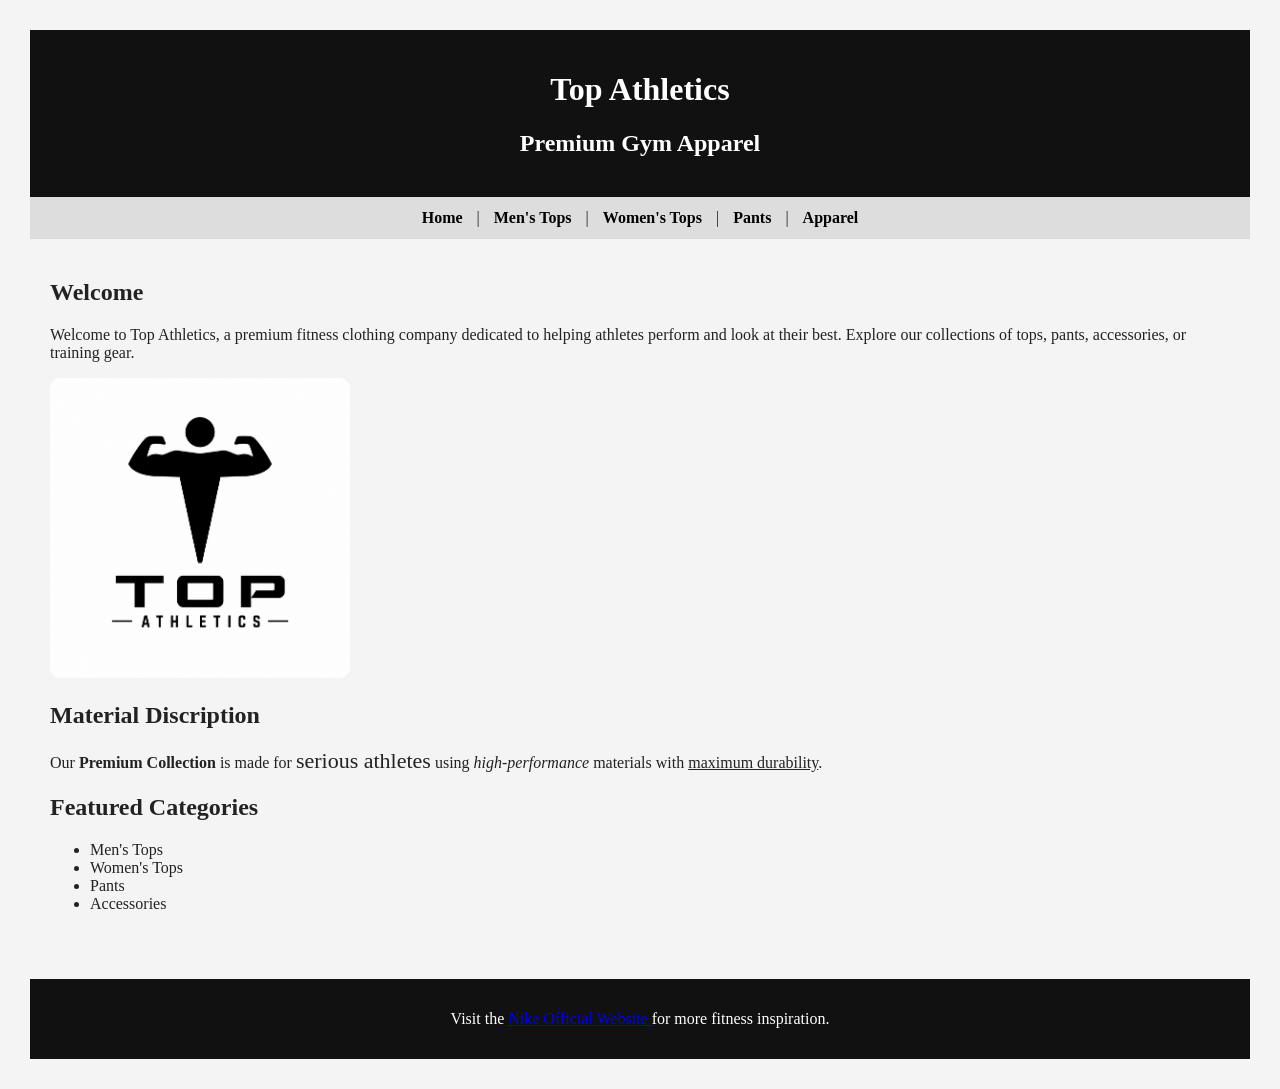
==== index.html @ a7bed133 "Update index.html" ====
<!DOCTYPE html>
<html lang="en">
<meta charset="UTF-8">
<title>Page Title</title>
<meta name="viewport" content="width=device-width,initial-scale=1">
<link rel="stylesheet" href="">
<style>
</style>
<script src=""></script>
<!--- Code above this line will not be displayed on the browser -->
<body>

<header>
    <h1>Top Athletics</h1>
    <h2>Premium Gym Apparel</h2>
</header>

<nav>
<a href="../index.html">Home</a> |
<a href="../mens.html">Men's Tops</a> |
<a href="../womens.html">Women's Tops</a> |
<a href="../pants.html">Pants</a> |
<a href="../apparel.html">Apparel</a>
</nav>
<link rel="stylesheet" href="style.css">
<main>

    <h2>Welcome</h2>

    <p>
        Welcome to Top Athletics, a premium fitness clothing company
        dedicated to helping athletes perform and look at their best. Explore our
        collections of tops, pants, accessories, or training gear.
    </p>

    <img src="images/Logo.png"
         alt="Top Athletics logo"
         width="500">

    <h2>Material Discription</h2>

    <p>
        Our <strong>Premium Collection</strong> is made for
        <span style="font-size:22px;">serious athletes</span> using
        <em>high-performance</em>
        materials with
        <u>maximum durability</u>.
    </p>
    
    <h2>Featured Categories</h2>

    <ul>
        <li>Men's Tops</li>
        <li>Women's Tops</li>
        <li>Pants</li>
        <li>Accessories</li>
    </ul>

</main>

<footer>
    <p>
        Visit the
        <a href="https://www.nike.com/" target="_blank">
            Nike Official Website
        </a>
        for more fitness inspiration.
    </p>
</footer>

</body>
</html>
---- style.css ----
body{
    font-family: Georgia, "Times New Roman", serif;
    background-color: #f4f4f4;
    margin: 30px;
    color: #222;
}

header{
    background-color: #111;
    color: white;
    text-align: center;
    padding: 20px;
}

nav{
    background-color: #ddd;
    padding: 12px;
    text-align: center;
}

nav a{
    color: black;
    text-decoration: none;
    font-weight: bold;
    margin: 0 10px;
}

nav a:hover{
    color: blue;
}

main{
    padding: 20px;
}

img{
    width: 300px;
    border-radius: 10px;
}

footer{
    margin-top: 30px;
    padding: 15px;
    text-align: center;
    background-color: #111;
    color: white;
}
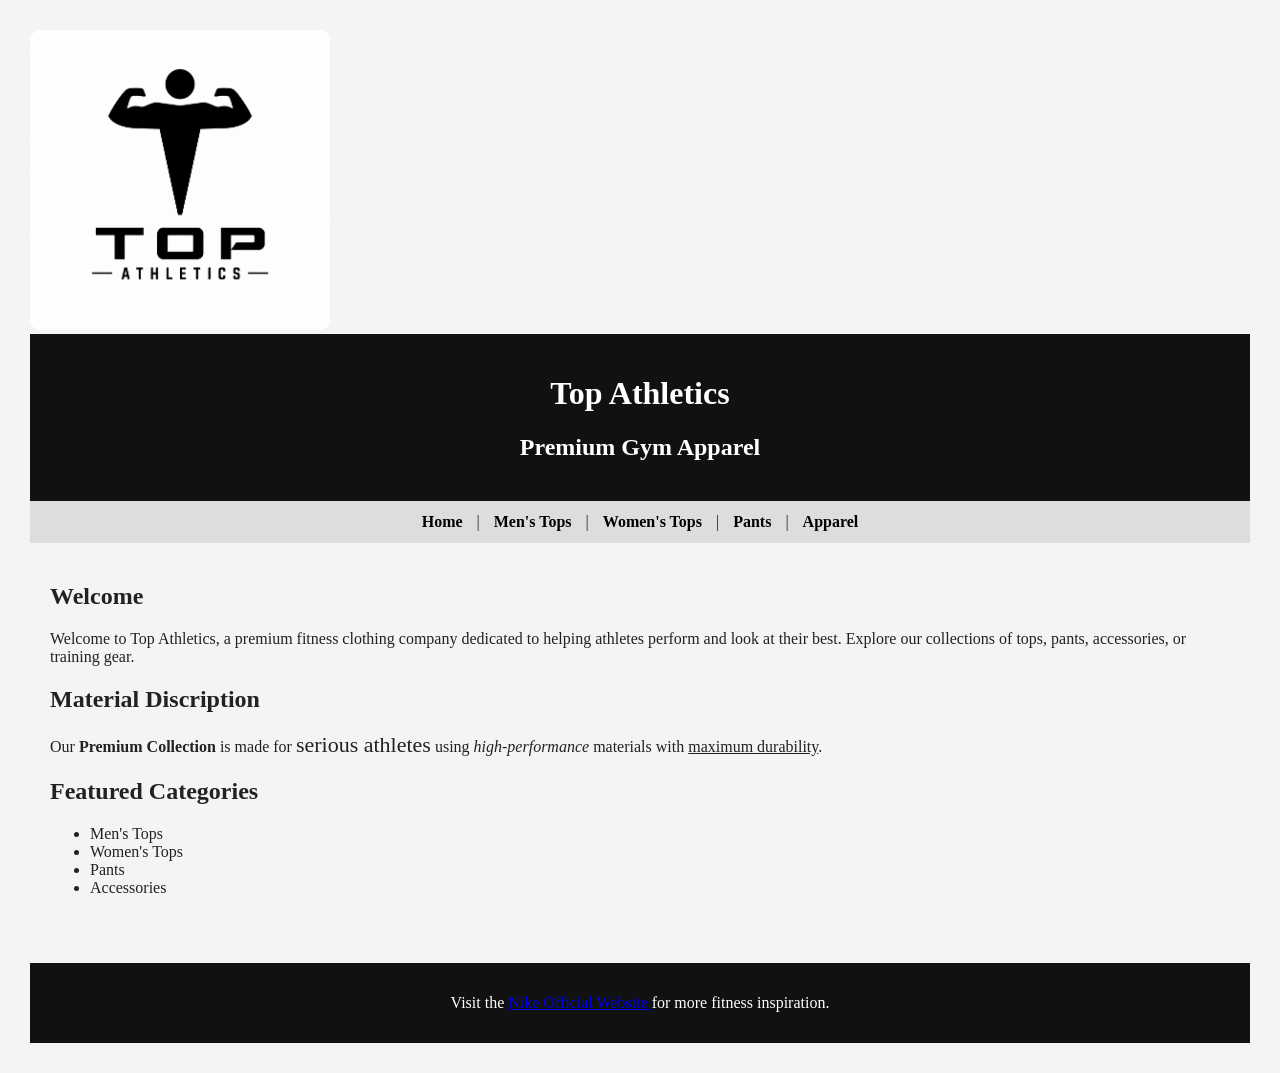
==== commit a061de9e: "Update index.html" ====
--- a/index.html
+++ b/index.html
@@ -10,6 +10,10 @@
 <!--- Code above this line will not be displayed on the browser -->
 <body>
 
+    <img src="images/Logo.png"
+         alt="Top Athletics logo"
+         width="500">
+    
 <header>
     <h1>Top Athletics</h1>
     <h2>Premium Gym Apparel</h2>
@@ -32,10 +36,6 @@
         dedicated to helping athletes perform and look at their best. Explore our
         collections of tops, pants, accessories, or training gear.
     </p>
-
-    <img src="images/Logo.png"
-         alt="Top Athletics logo"
-         width="500">
 
     <h2>Material Discription</h2>
 
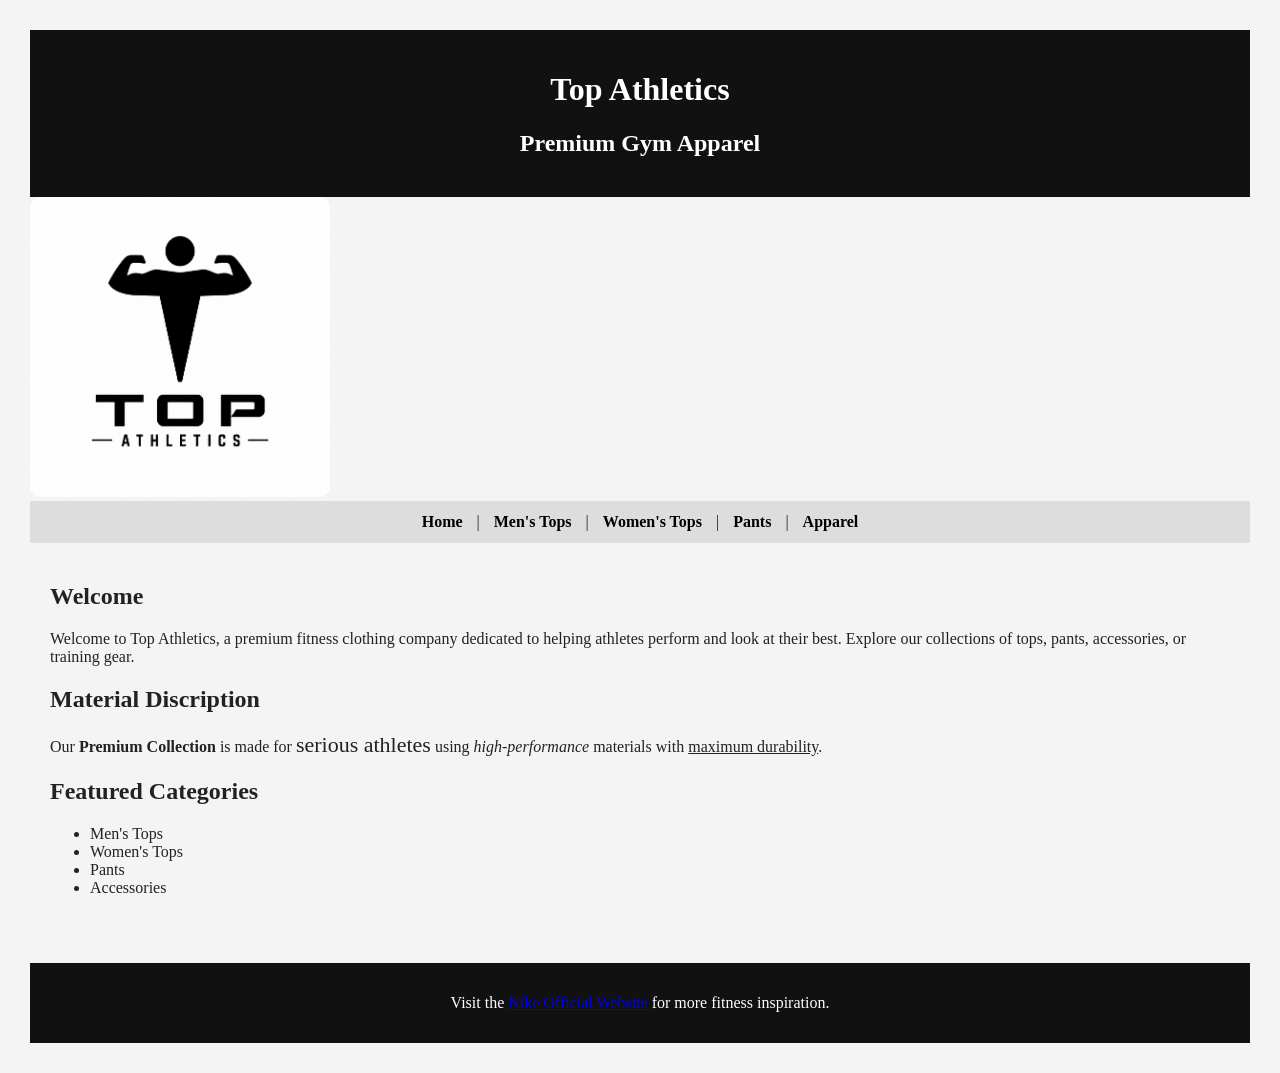
==== commit e5ff52f6: "Update index.html" ====
--- a/index.html
+++ b/index.html
@@ -10,14 +10,14 @@
 <!--- Code above this line will not be displayed on the browser -->
 <body>
 
-    <img src="images/Logo.png"
-         alt="Top Athletics logo"
-         width="500">
-    
 <header>
     <h1>Top Athletics</h1>
     <h2>Premium Gym Apparel</h2>
 </header>
+
+    <img src="images/Logo.png"
+         alt="Top Athletics logo"
+         width="500">    
 
 <nav>
 <a href="../index.html">Home</a> |
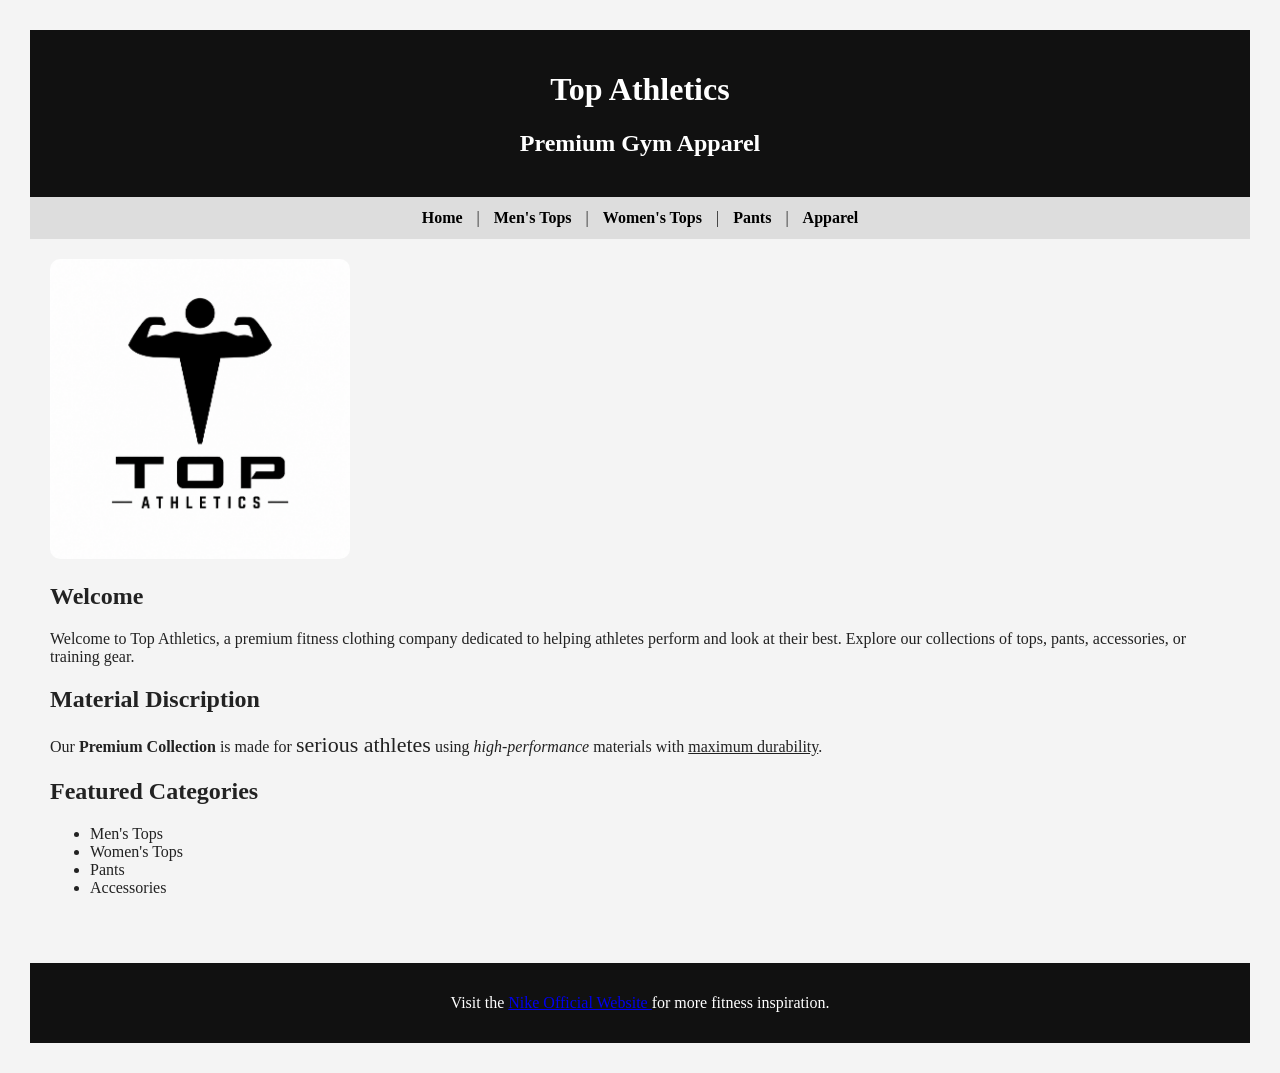
==== commit e116a724: "Update index.html" ====
--- a/index.html
+++ b/index.html
@@ -15,10 +15,6 @@
     <h2>Premium Gym Apparel</h2>
 </header>
 
-    <img src="images/Logo.png"
-         alt="Top Athletics logo"
-         width="500">    
-
 <nav>
 <a href="../index.html">Home</a> |
 <a href="../mens.html">Men's Tops</a> |
@@ -29,6 +25,10 @@
 <link rel="stylesheet" href="style.css">
 <main>
 
+    <img src="images/Logo.png"
+         alt="Top Athletics logo"
+         width="500">    
+    
     <h2>Welcome</h2>
 
     <p>
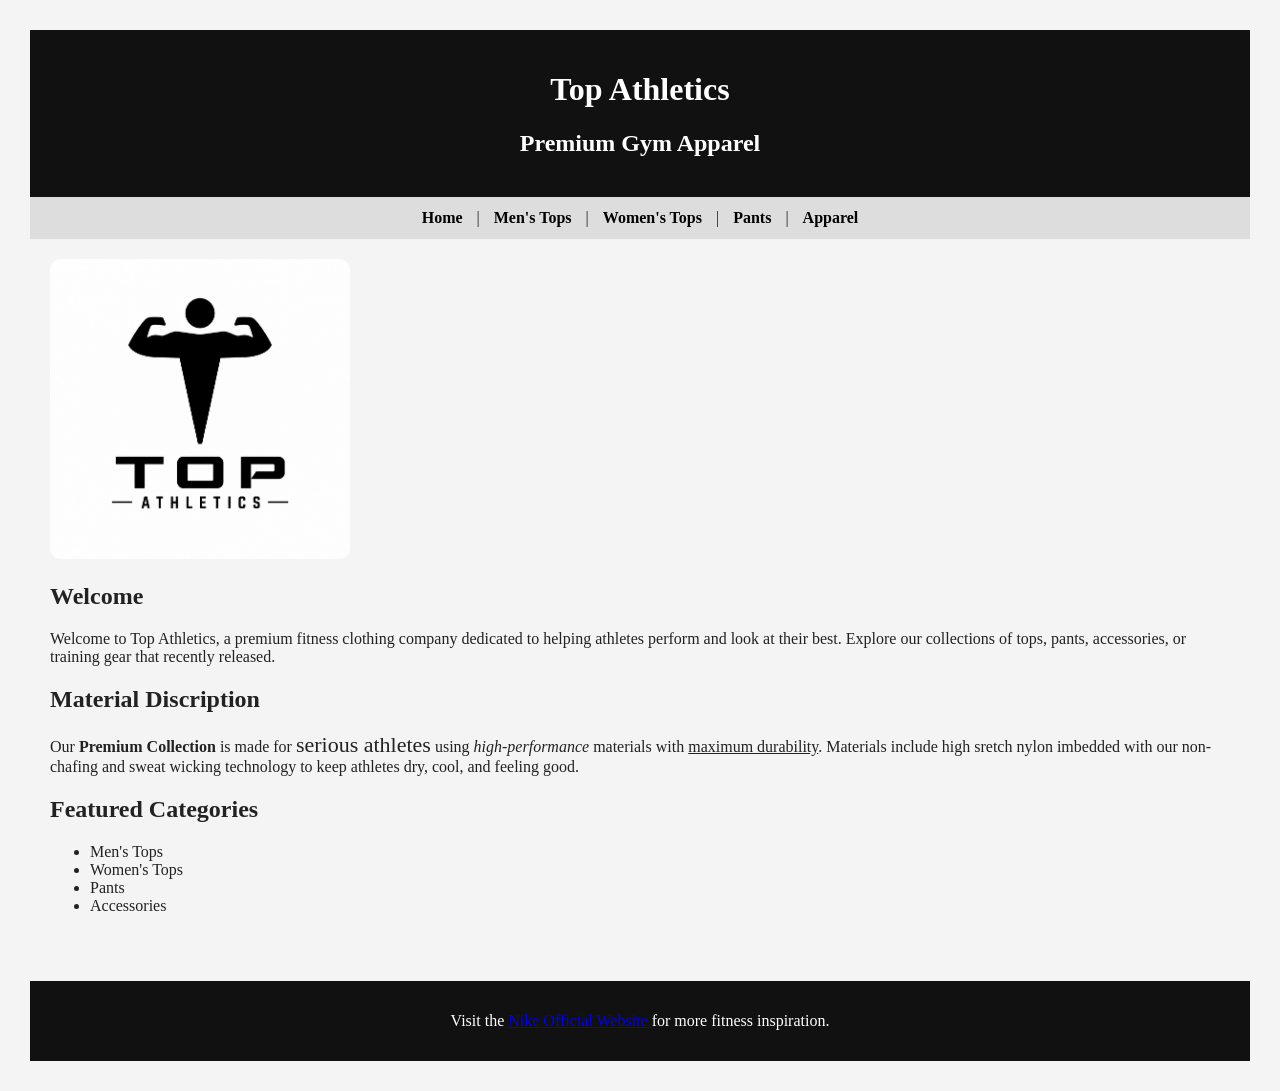
==== commit b3b70b44: "Update index.html" ====
--- a/index.html
+++ b/index.html
@@ -27,14 +27,14 @@
 
     <img src="images/Logo.png"
          alt="Top Athletics logo"
-         width="500">    
+         width="400">    
     
     <h2>Welcome</h2>
 
     <p>
         Welcome to Top Athletics, a premium fitness clothing company
         dedicated to helping athletes perform and look at their best. Explore our
-        collections of tops, pants, accessories, or training gear.
+        collections of tops, pants, accessories, or training gear that recently released.
     </p>
 
     <h2>Material Discription</h2>
@@ -44,7 +44,7 @@
         <span style="font-size:22px;">serious athletes</span> using
         <em>high-performance</em>
         materials with
-        <u>maximum durability</u>.
+        <u>maximum durability</u>. Materials include high sretch nylon imbedded with our non-chafing and sweat wicking technology to keep athletes dry, cool, and feeling good.
     </p>
     
     <h2>Featured Categories</h2>
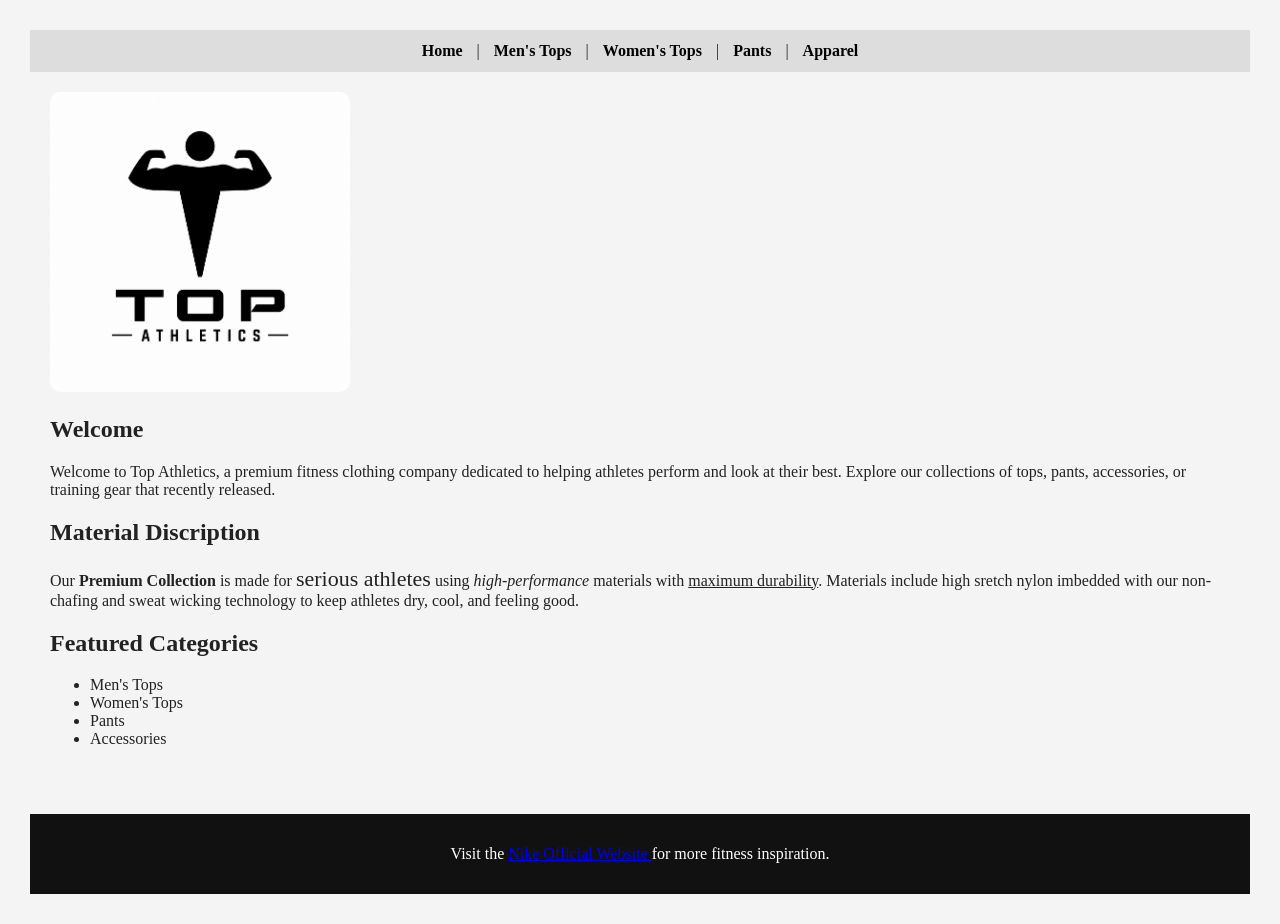
==== commit 809f3157: "Update index.html" ====
--- a/index.html
+++ b/index.html
@@ -8,12 +8,15 @@
 </style>
 <script src=""></script>
 <!--- Code above this line will not be displayed on the browser -->
+
+<head>
+    <meta charset="UTF-8">
+    <title>Top Athletics | Home</title>
+    <meta name="viewport" content="width=device-width, initial-scale=1">
+    <link rel="stylesheet" href="style.css">
+</head>    
+    
 <body>
-
-<header>
-    <h1>Top Athletics</h1>
-    <h2>Premium Gym Apparel</h2>
-</header>
 
 <nav>
 <a href="../index.html">Home</a> |
@@ -22,7 +25,7 @@
 <a href="../pants.html">Pants</a> |
 <a href="../apparel.html">Apparel</a>
 </nav>
-<link rel="stylesheet" href="style.css">
+
 <main>
 
     <img src="images/Logo.png"
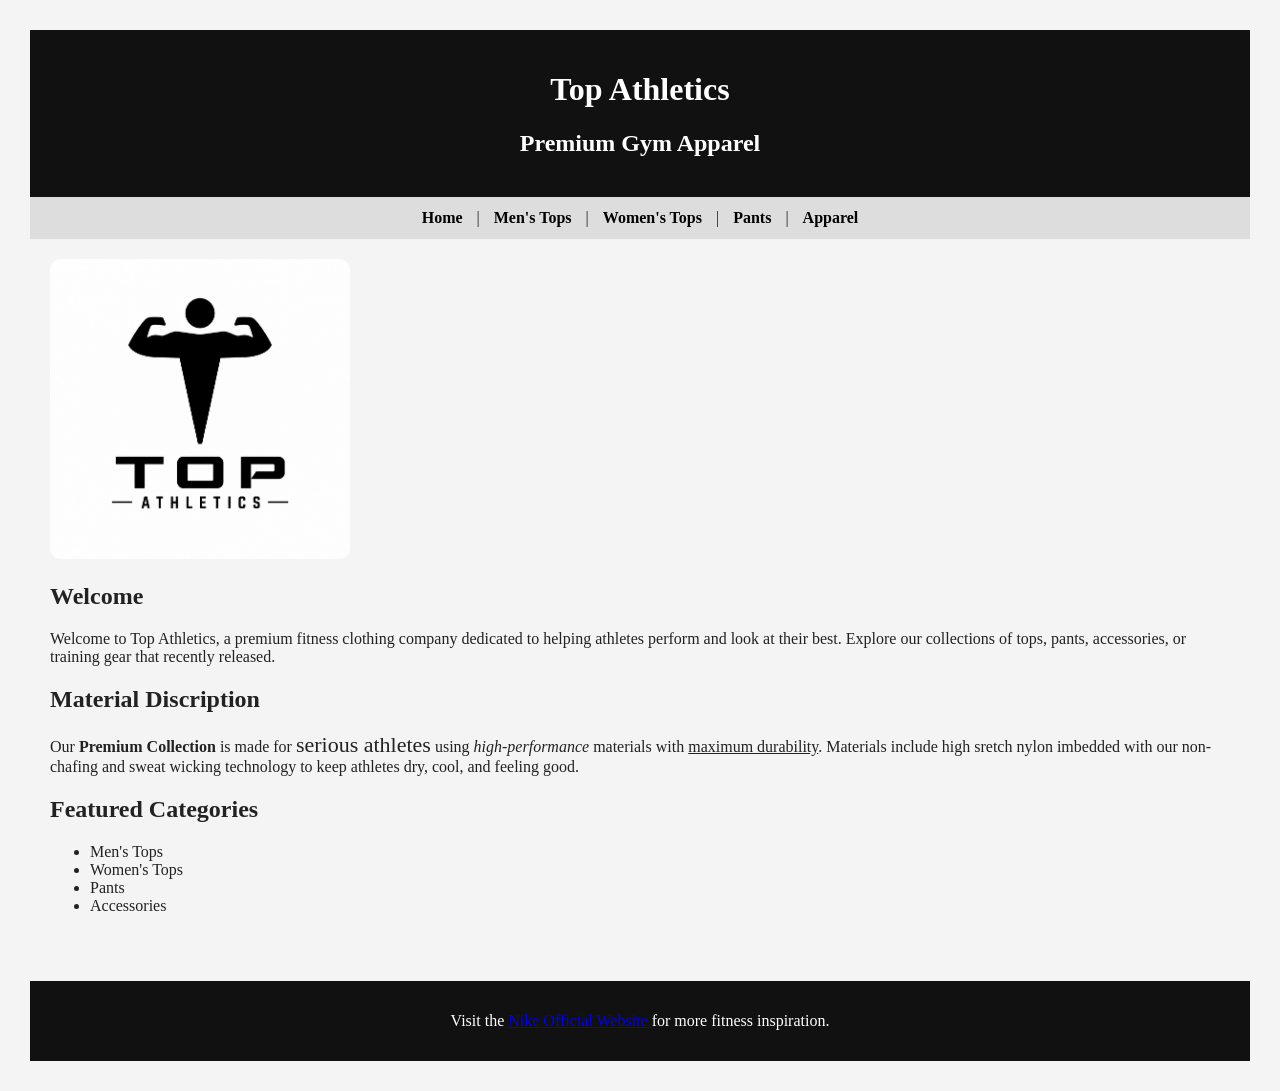
==== commit edb03c6b: "Update index.html" ====
--- a/index.html
+++ b/index.html
@@ -7,23 +7,22 @@
 <style>
 </style>
 <script src=""></script>
-<!--- Code above this line will not be displayed on the browser -->
-
-<head>
-    <meta charset="UTF-8">
-    <title>Top Athletics | Home</title>
-    <meta name="viewport" content="width=device-width, initial-scale=1">
-    <link rel="stylesheet" href="style.css">
-</head>    
+<!--- Code above this line will not be displayed on the browser -->   
     
 <body>
 
+<header>
+    <h1>Top Athletics</h1>
+    <h2>Premium Gym Apparel</h2>
+</header>
+    
 <nav>
 <a href="../index.html">Home</a> |
 <a href="../mens.html">Men's Tops</a> |
 <a href="../womens.html">Women's Tops</a> |
 <a href="../pants.html">Pants</a> |
 <a href="../apparel.html">Apparel</a>
+<link rel="stylesheet" href="style.css">
 </nav>
 
 <main>
